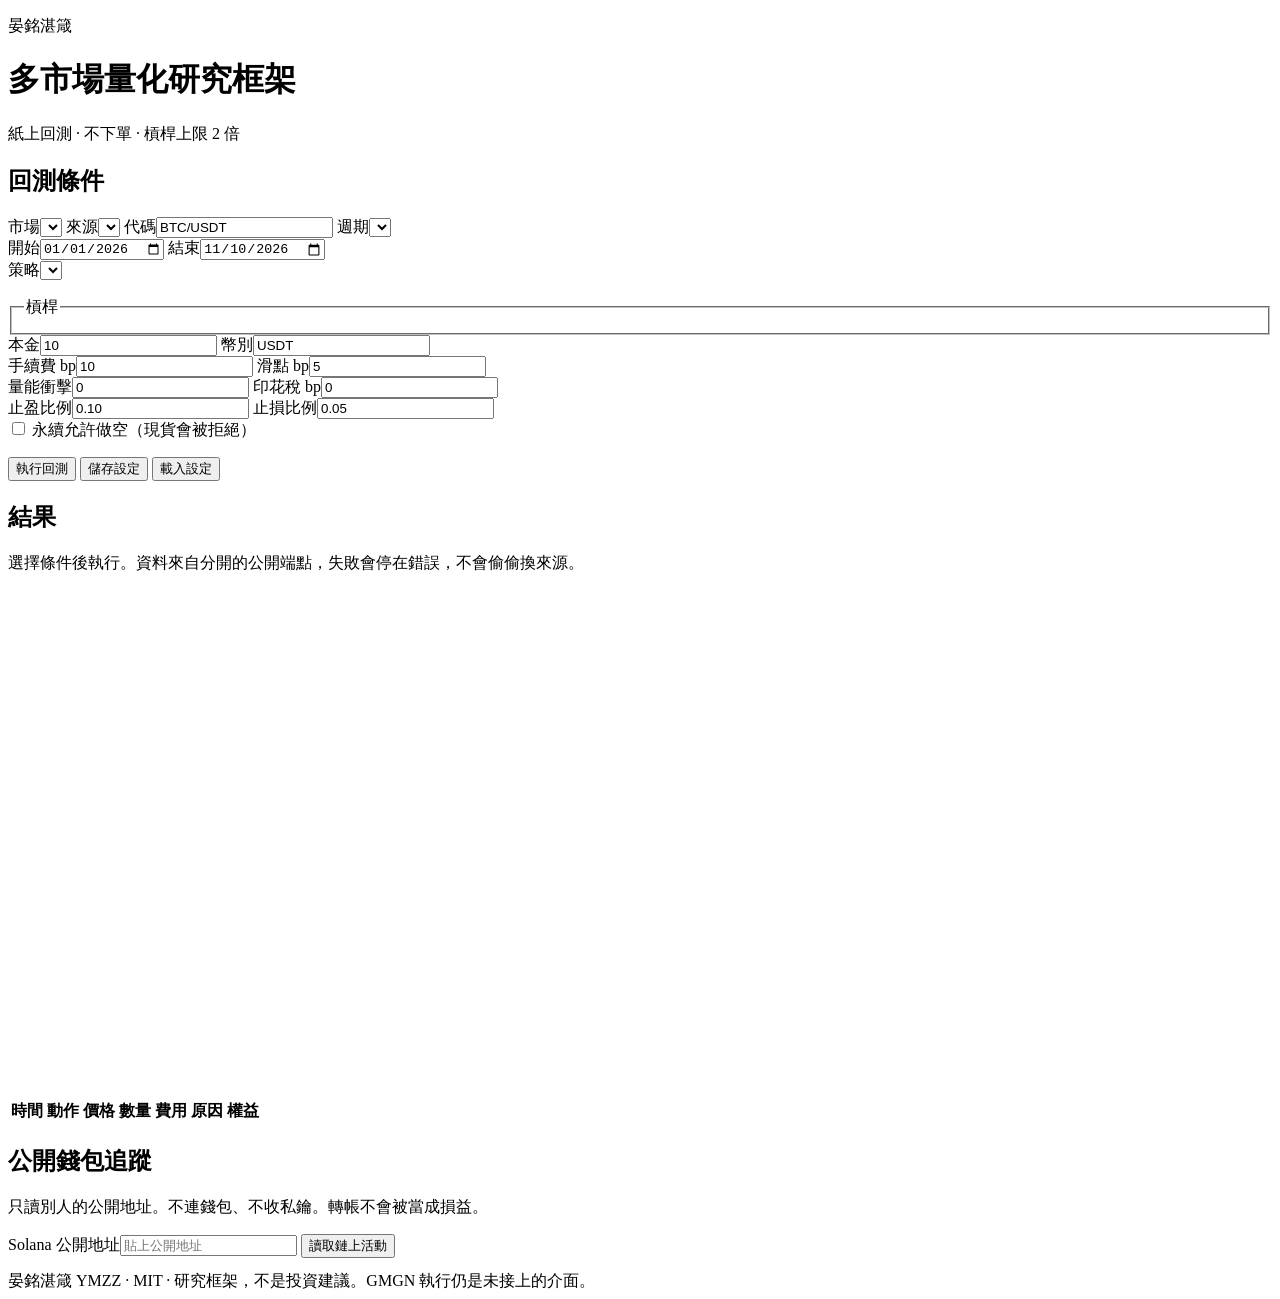
==== web/index.html @ 53cc51a6 "Add the YMZZ multi-market research framework. First version: strategy registry, isolated leverage ca" ====
<!DOCTYPE html>
<html lang="zh-Hant">
<head>
  <meta charset="utf-8" />
  <meta name="viewport" content="width=device-width, initial-scale=1" />
  <title>晏銘湛箴 · 量化研究</title>
  <link rel="stylesheet" href="/static/style.css" />
</head>
<body>
  <header class="top">
    <div>
      <p class="brand">晏銘湛箴</p>
      <h1>多市場量化研究框架</h1>
    </div>
    <p class="stamp">紙上回測 · 不下單 · 槓桿上限 2 倍</p>
  </header>
  <main>
    <section class="panel controls">
      <h2>回測條件</h2>
      <label>市場<select id="market"></select></label>
      <label>來源<select id="source"></select></label>
      <label>代碼<input id="symbol" value="BTC/USDT" /></label>
      <label>週期<select id="timeframe"></select></label>
      <div class="row">
        <label>開始<input id="start" type="date" value="2026-01-01" /></label>
        <label>結束<input id="end" type="date" value="2026-11-10" /></label>
      </div>
      <label>策略<select id="strategy"></select></label>
      <p id="formula" class="note"></p>
      <div id="params"></div>
      <fieldset>
        <legend>槓桿</legend>
        <div id="leverage" class="choices"></div>
      </fieldset>
      <div class="row">
        <label>本金<input id="capital" type="number" value="10" min="0" step="1" /></label>
        <label>幣別<input id="currency" value="USDT" readonly /></label>
      </div>
      <div class="row">
        <label>手續費 bp<input id="fee" type="number" value="10" min="0" step="0.1" /></label>
        <label>滑點 bp<input id="slip" type="number" value="5" min="0" step="0.1" /></label>
      </div>
      <div class="row">
        <label>量能衝擊<input id="impact" type="number" value="0" min="0" step="0.01" /></label>
        <label>印花稅 bp<input id="stamp" type="number" value="0" min="0" step="0.1" /></label>
      </div>
      <div class="row">
        <label>止盈比例<input id="tp" type="number" value="0.10" min="0" step="0.01" /></label>
        <label>止損比例<input id="sl" type="number" value="0.05" min="0" step="0.01" /></label>
      </div>
      <label class="check"><input id="short" type="checkbox" /> 永續允許做空（現貨會被拒絕）</label>
      <p id="market-note" class="note"></p>
      <div class="actions">
        <button id="run" type="button">執行回測</button>
        <button id="save" type="button" class="ghost">儲存設定</button>
        <button id="load" type="button" class="ghost">載入設定</button>
      </div>
    </section>
    <section class="panel results">
      <h2>結果</h2>
      <p id="status" class="status">選擇條件後執行。資料來自分開的公開端點，失敗會停在錯誤，不會偷偷換來源。</p>
      <div id="metrics" class="metrics"></div>
      <canvas id="price" width="920" height="320"></canvas>
      <canvas id="equity" width="920" height="180"></canvas>
      <div class="table-wrap">
        <table id="ledger">
          <thead>
            <tr><th>時間</th><th>動作</th><th>價格</th><th>數量</th><th>費用</th><th>原因</th><th>權益</th></tr>
          </thead>
          <tbody></tbody>
        </table>
      </div>
      <p id="prov" class="note"></p>
    </section>
    <section class="panel wallet">
      <h2>公開錢包追蹤</h2>
      <p class="note">只讀別人的公開地址。不連錢包、不收私鑰。轉帳不會被當成損益。</p>
      <label>Solana 公開地址<input id="address" placeholder="貼上公開地址" /></label>
      <button id="inspect" type="button">讀取鏈上活動</button>
      <pre id="wallet-out" class="log"></pre>
    </section>
  </main>
  <footer>晏銘湛箴 YMZZ · MIT · 研究框架，不是投資建議。GMGN 執行仍是未接上的介面。</footer>
  <script src="/static/app.js"></script>
</body>
</html>
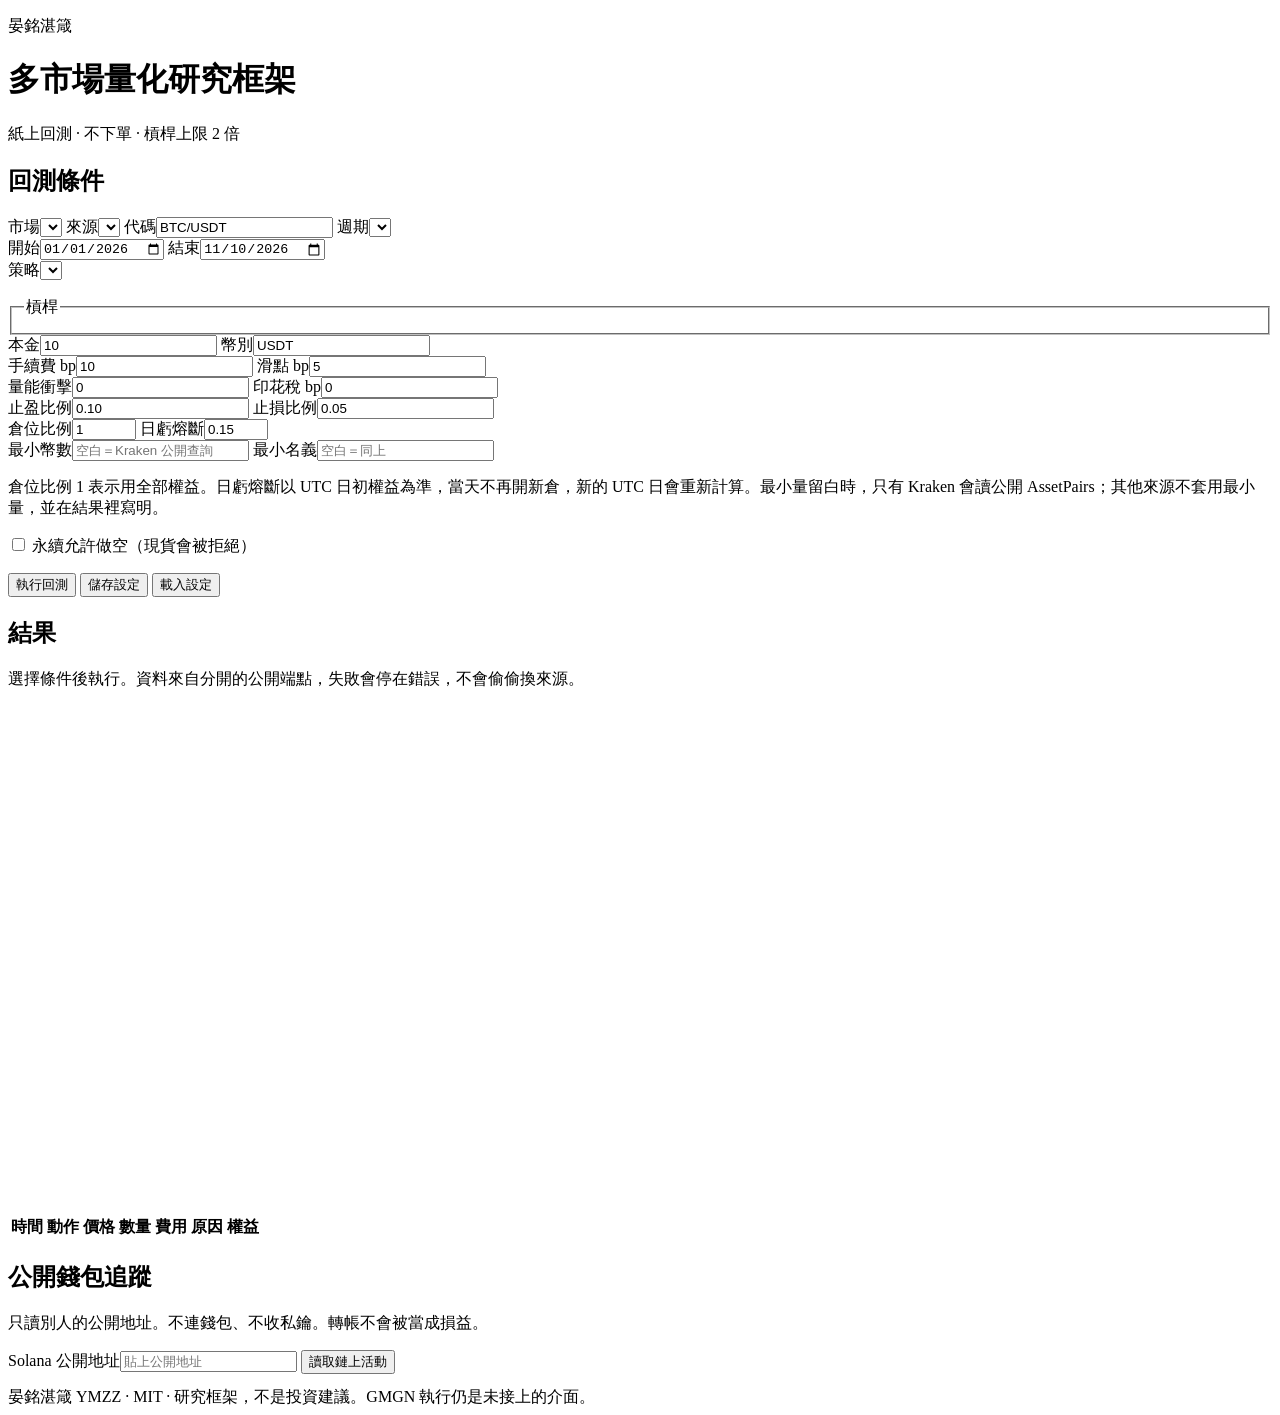
==== commit cf3f8f3e: "Add the RSI+MACD strategy, spot risk checks, and a user CLI. The combo enters on a closed MACD golde" ====
--- a/web/index.html
+++ b/web/index.html
@@ -48,6 +48,15 @@
         <label>止盈比例<input id="tp" type="number" value="0.10" min="0" step="0.01" /></label>
         <label>止損比例<input id="sl" type="number" value="0.05" min="0" step="0.01" /></label>
       </div>
+      <div class="row">
+        <label>倉位比例<input id="size" type="number" value="1" min="0.01" max="1" step="0.05" /></label>
+        <label>日虧熔斷<input id="daily-loss" type="number" value="0.15" min="0" max="1" step="0.01" /></label>
+      </div>
+      <div class="row">
+        <label>最小幣數<input id="ordermin" type="number" min="0" step="0.00001" placeholder="空白＝Kraken 公開查詢" /></label>
+        <label>最小名義<input id="costmin" type="number" min="0" step="0.01" placeholder="空白＝同上" /></label>
+      </div>
+      <p class="note">倉位比例 1 表示用全部權益。日虧熔斷以 UTC 日初權益為準，當天不再開新倉，新的 UTC 日會重新計算。最小量留白時，只有 Kraken 會讀公開 AssetPairs；其他來源不套用最小量，並在結果裡寫明。</p>
       <label class="check"><input id="short" type="checkbox" /> 永續允許做空（現貨會被拒絕）</label>
       <p id="market-note" class="note"></p>
       <div class="actions">
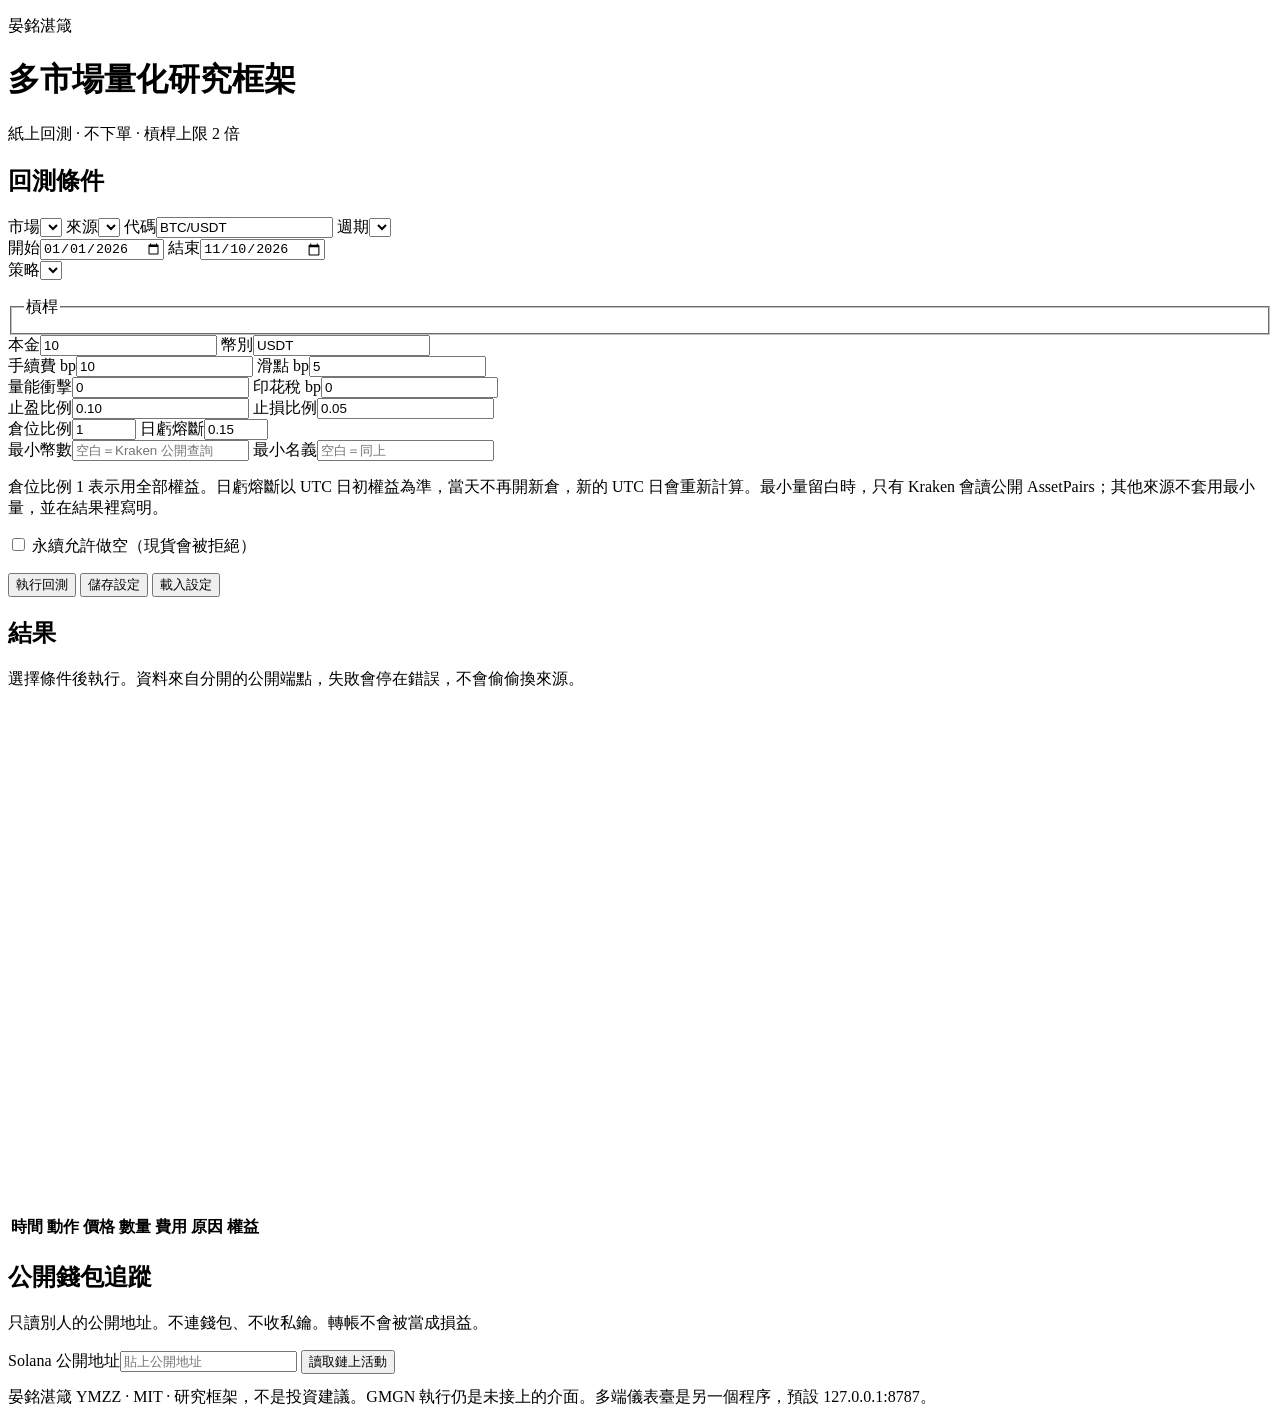
==== commit 9980c216: "Add a local dashboard and a restart-safe paper runner. Serve one Traditional Chinese monitor on 127." ====
--- a/web/index.html
+++ b/web/index.html
@@ -89,7 +89,7 @@
       <pre id="wallet-out" class="log"></pre>
     </section>
   </main>
-  <footer>晏銘湛箴 YMZZ · MIT · 研究框架，不是投資建議。GMGN 執行仍是未接上的介面。</footer>
+  <footer>晏銘湛箴 YMZZ · MIT · 研究框架，不是投資建議。GMGN 執行仍是未接上的介面。多端儀表臺是另一個程序，預設 <span>127.0.0.1:8787</span>。</footer>
   <script src="/static/app.js"></script>
 </body>
 </html>
